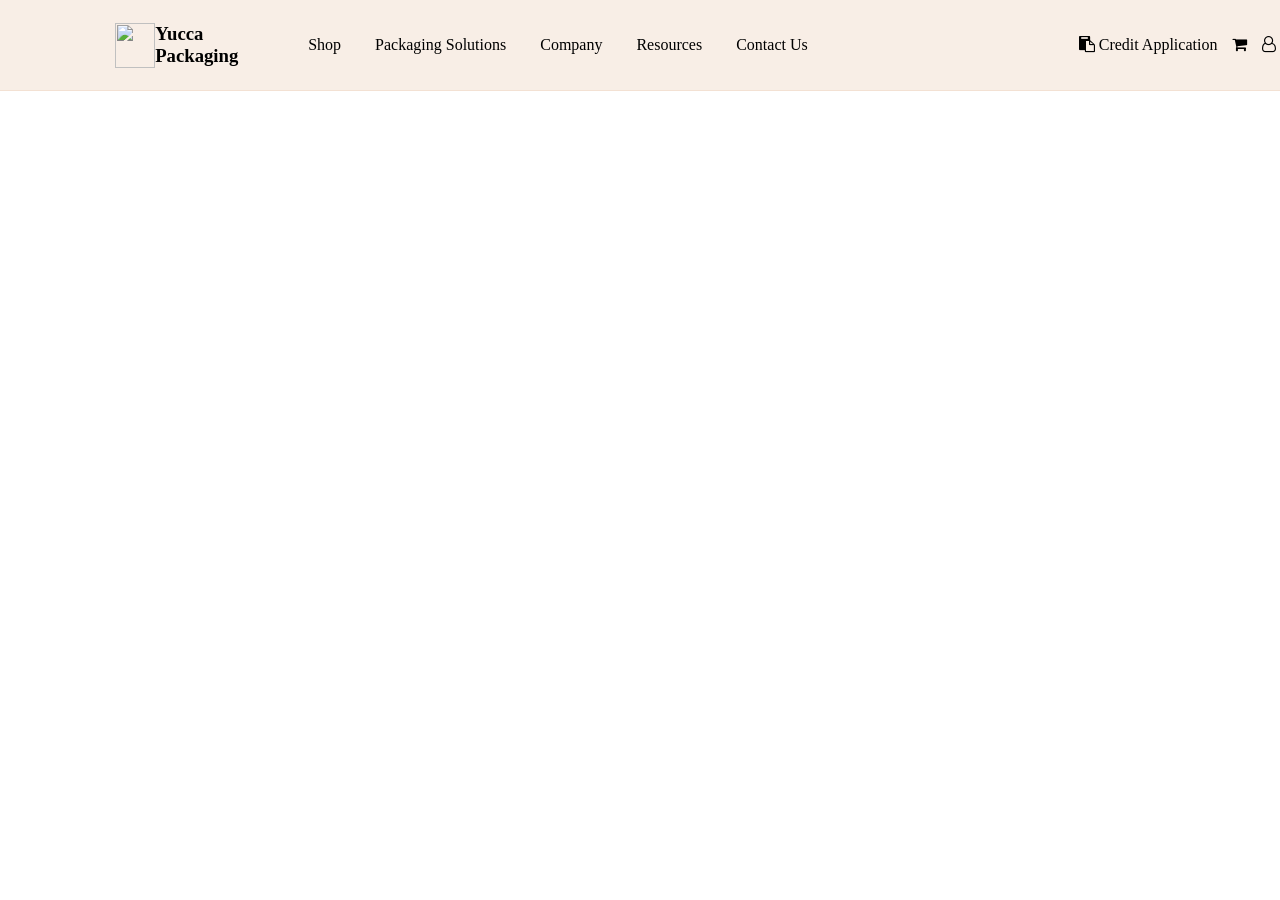
==== index.html @ d38fdca1 "Add files via upload" ====
<!DOCTYPE html>
<html lang="en">

<head>
    <meta charset="UTF-8">
    <meta name="viewport" content="width=device-width, initial-scale=1.0">
    <title>Innovative Packaging Solutions</title>
    <link rel="stylesheet" href="style.css">
    <link rel="stylesheet" href="https://cdnjs.cloudflare.com/ajax/libs/font-awesome/4.7.0/css/font-awesome.min.css">
</head>

<body>
    <header>
        <div class="head-0">
            <img src="logo-ic   on.svg" alt="">
            <h3>Yucca Packaging</h3>
        </div>
        <div class="head-1">
            <ul>
                <li><a href="#">Shop</a></li>
                <li><a href="#">Packaging Solutions</a></li>
                <li><a href="#">Company</a></li>
                <li><a href="#">Resources</a></li>
                <li><a href="#">Contact Us</a></li>
            </ul>
        </div>
        <div class="head-2">
            <a href="#"><i class="fa fa-clipboard" aria-hidden="true"></i> Credit Application</a>
            <i class="fa fa-shopping-cart" aria-hidden="true"></i>
            <i class="fa fa-user-o" aria-hidden="true"></i>
        </div>
    </header>
</body>

</html>
---- style.css ----
*{
    margin: 0px;
    padding: 0px;
}

header{
    height: 90px;
    width: 100%;
    display: flex;
    align-items: center;
    background-color: #e1b8953c;
    top : 0px;
    position: fixed;
    z-index: 999;
    border-bottom: 1px solid #e1b8953c;
}
img{
    width: 40px;
    height: 45px;
}
.head-0{
    width: 10%;
    display: flex;
    padding: 50px;
    padding-left: 9%;
}
.head-1{
    display: flex;
    align-items: center;    
    justify-content: center;
}
.head-1 ul li{
    list-style: none;
    display: inline-block;
    margin: 0px 15px;
    font-size: 16px;
}
.head-1 ul li a{
    text-decoration: none;
    color: black;
}
.head-2{
    width: 200px;
    margin-left: 20%;
    display: flex;
    gap: 15px;
}
.head-2 a{
    text-decoration: none;
    color: black;
}
header:hover{
    background-color: rgb(255, 255, 255);
}
.head-1 a:hover{
    border-bottom: 5px solid black;
    border-radius: 5px;
    padding-bottom: 32px;
    transition: all -5s ease;
}
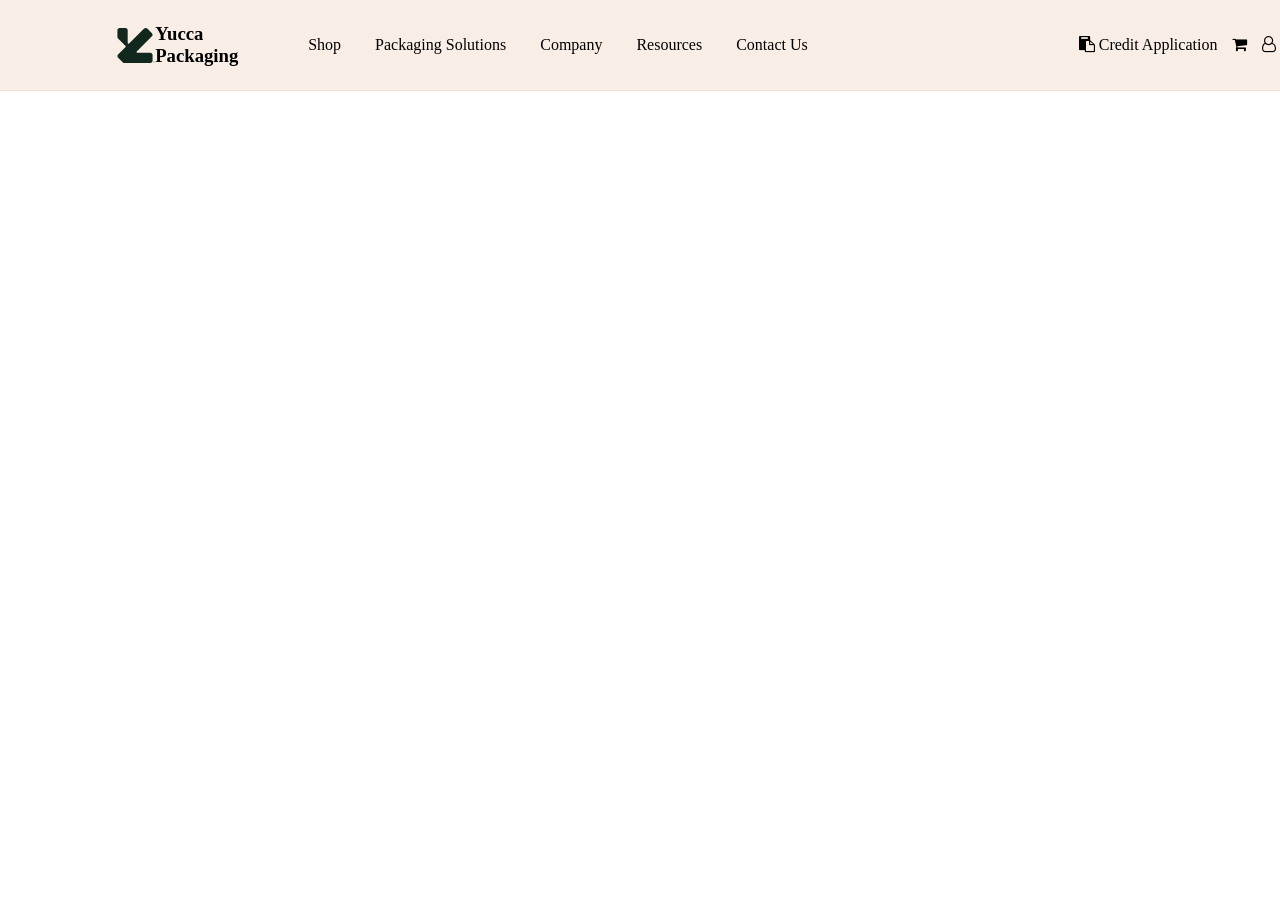
==== commit fce655da: "Update index.html" ====
--- a/index.html
+++ b/index.html
@@ -12,7 +12,7 @@
 <body>
     <header>
         <div class="head-0">
-            <img src="logo-ic   on.svg" alt="">
+            <img src="logo-icon.svg" alt="">
             <h3>Yucca Packaging</h3>
         </div>
         <div class="head-1">
@@ -32,4 +32,5 @@
     </header>
 </body>
 
-</html>+
+</html>
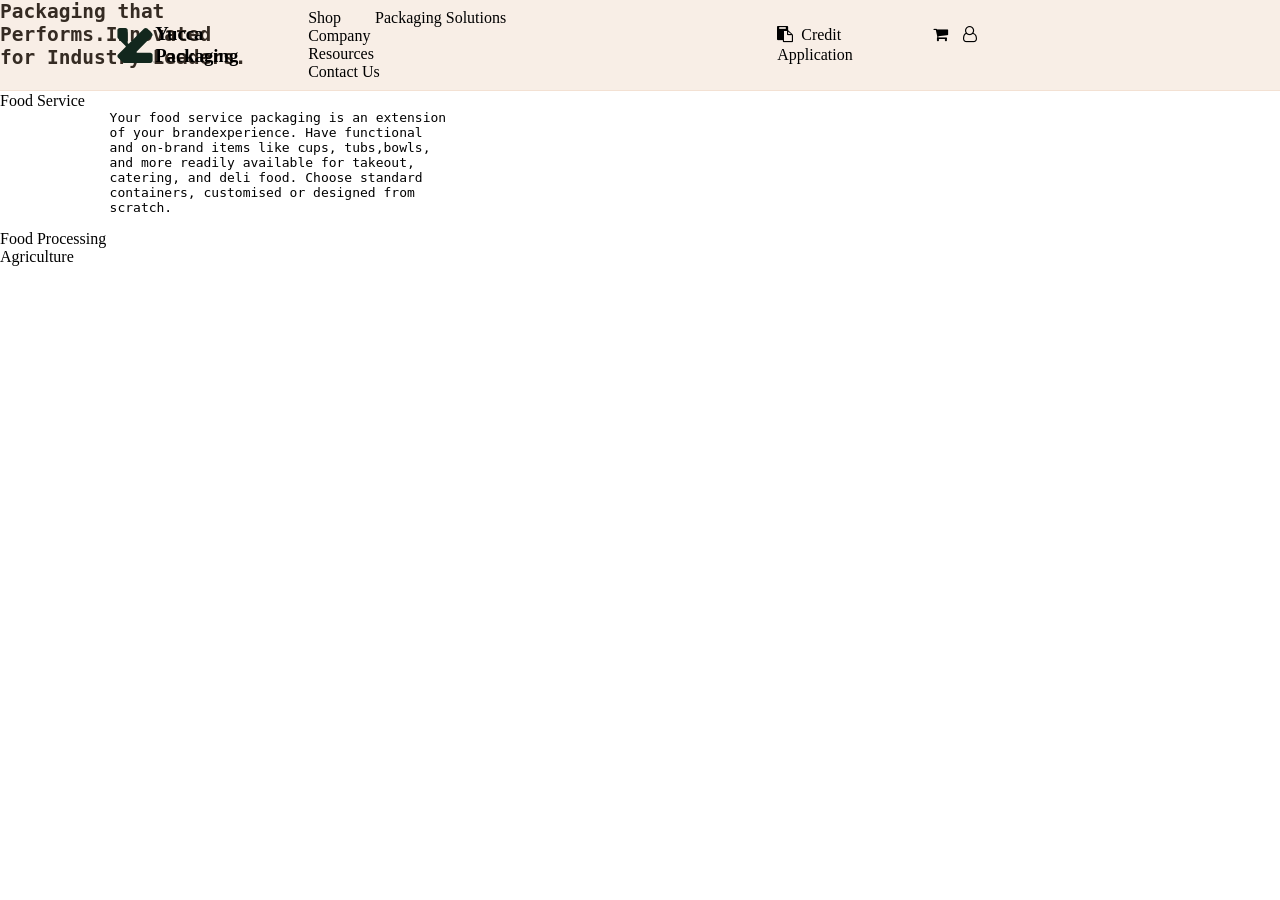
==== commit dde74def: "Refactor index.html with new layout and styles Updated HTML structure and added new sections with co" ====
--- a/index.html
+++ b/index.html
@@ -1,36 +1,105 @@
-<!DOCTYPE html>
+<!doctype html>
 <html lang="en">
+  <head>
+    <meta charset="UTF-8" />
+    <meta name="viewport" content="width=device-width, initial-scale=1.0" />
+    <title>Innovative Packaging Solutions</title>
+    <link rel="stylesheet" href="style.css" />
+    <link
+      rel="stylesheet"
+      href="https://cdnjs.cloudflare.com/ajax/libs/font-awesome/4.7.0/css/font-awesome.min.css"
+    />
+    <link
+      href="https://fonts.googleapis.com/css2?family=Roboto&display=swap"
+      rel="stylesheet"
+    />
+  </head>
 
-<head>
-    <meta charset="UTF-8">
-    <meta name="viewport" content="width=device-width, initial-scale=1.0">
-    <title>Innovative Packaging Solutions</title>
-    <link rel="stylesheet" href="style.css">
-    <link rel="stylesheet" href="https://cdnjs.cloudflare.com/ajax/libs/font-awesome/4.7.0/css/font-awesome.min.css">
-</head>
+  <body>
+    <header>
+      <div class="head-0">
+        <img src="logo-icon.svg" alt="" />
+        <h3>Yucca Packaging</h3>
+      </div>
+      <div class="head-1">
+        <div class="a0">
+          <ul>
+            <li>
+              <a id="a1">Shop</a>
+              <div class="details">
+                <div class="content"></div>
+                <div class="content"></div>
+                <div class="content"></div>
+                <div class="content"></div>
+              </div>
+            </li>
+            <li><a id="a1">Packaging Solutions</a></li>
+            <div class="details"></div>
+            <li><a id="a1">Company</a></li>
+            <div class="details"></div>
+            <li><a id="a1">Resources</a></li>
+            <div class="details"></div>
+            <li><a id="a1">Contact Us</a></li>
+            <div class="details"></div>
+          </ul>
+        </div>
+      </div>
+      <div class="head-2">
+        <a href="#"
+          ><i
+            class="fa fa-clipboard"
+            aria-hidden="true"
+            style="width: 20px; height: 20px"
+          ></i>
+          Credit Application</a
+        >
+        <i class="fa fa-shopping-cart" aria-hidden="true"></i>
+        <i class="fa fa-user-o" aria-hidden="true"></i>
+      </div>
+    </header>
 
-<body>
-    <header>
-        <div class="head-0">
-            <img src="logo-icon.svg" alt="">
-            <h3>Yucca Packaging</h3>
+    <section class="hero-section">
+      <div class="hero-containt"></div>
+      <div class="bx"></div>
+      <div class="bx"></div>
+      <div class="bx"></div>
+    </section>
+
+    <section class="page-1">
+      <div class="page-1-containt">
+        <div class="text">
+          <h1>
+            <pre>
+Packaging that 
+Performs.Innovated 
+for Industry Leaders.
+          </pre
+            >
+          </h1>
         </div>
-        <div class="head-1">
-            <ul>
-                <li><a href="#">Shop</a></li>
-                <li><a href="#">Packaging Solutions</a></li>
-                <li><a href="#">Company</a></li>
-                <li><a href="#">Resources</a></li>
-                <li><a href="#">Contact Us</a></li>
-            </ul>
+        <div class="msg h">
+          Food Service
+          <div id="internal-msg">
+            <pre>
+              Your food service packaging is an extension
+              of your brandexperience. Have functional 
+              and on-brand items like cups, tubs,bowls, 
+              and more readily available for takeout,
+              catering, and deli food. Choose standard 
+              containers, customised or designed from
+              scratch.
+            </pre>
+          </div>
         </div>
-        <div class="head-2">
-            <a href="#"><i class="fa fa-clipboard" aria-hidden="true"></i> Credit Application</a>
-            <i class="fa fa-shopping-cart" aria-hidden="true"></i>
-            <i class="fa fa-user-o" aria-hidden="true"></i>
+        <div class="msg1 h">
+          Food Processing
+          <div id="internal-msg"></div>
         </div>
-    </header>
-</body>
-
-
+        <div class="msg2 h">
+          Agriculture
+          <div id="internal-msg"></div>
+        </div>
+      </div>
+    </section>
+  </body>
 </html>
